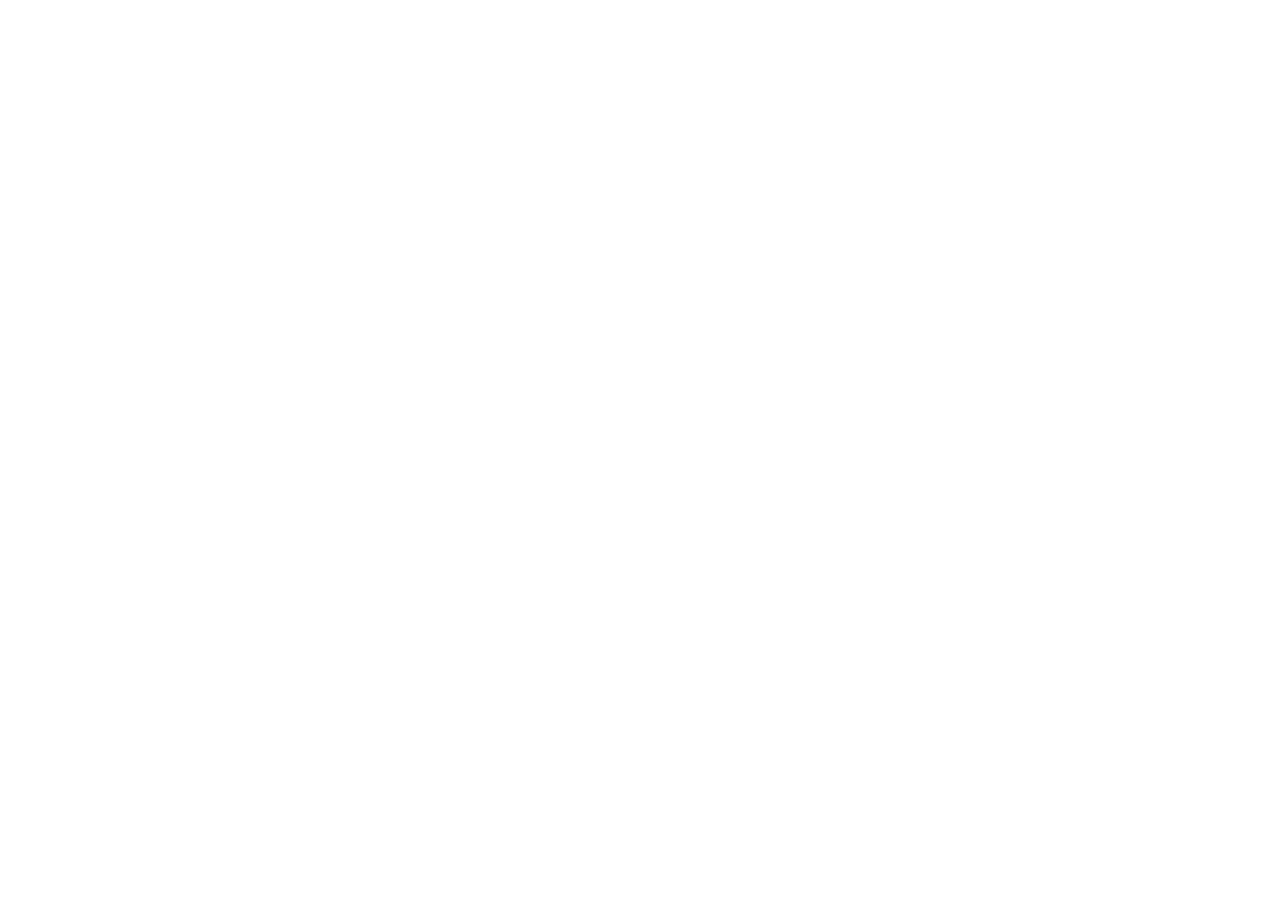
==== index.html @ e1863407 "Add files via upload" ====
<!DOCTYPE html>
<html lang="en">
<head>
    <meta charset="UTF-8">
    <meta http-equiv="X-UA-Compatible" content="IE=edge">
    <meta name="viewport" content="width=device-width, initial-scale=1.0">
    <title>Document</title>
</head>
<body>
    
</body>
</html>
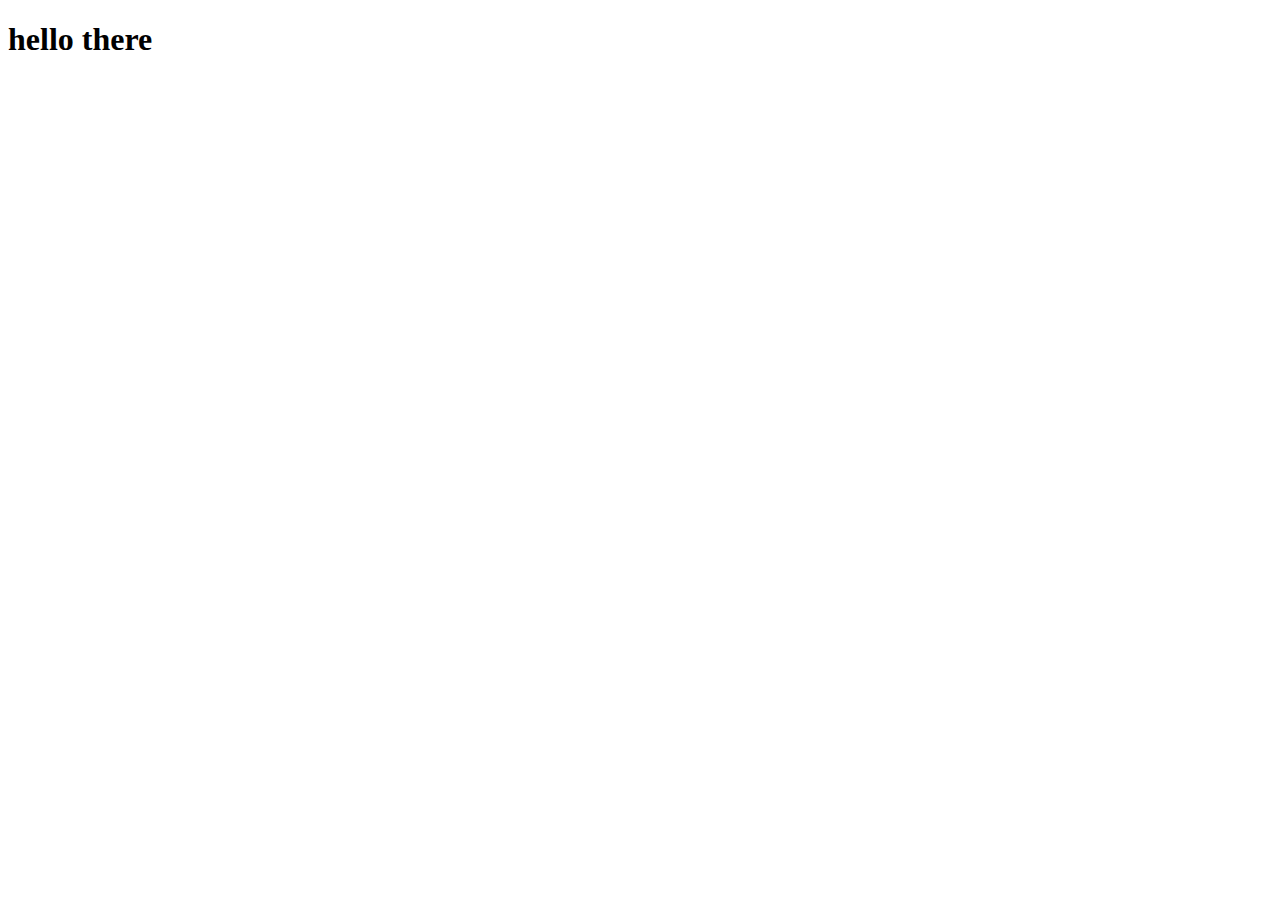
==== commit a44b61fc: "Update index.html" ====
--- a/index.html
+++ b/index.html
@@ -7,6 +7,6 @@
     <title>Document</title>
 </head>
 <body>
-    
+    <h1>hello there</h1>
 </body>
-</html>+</html>
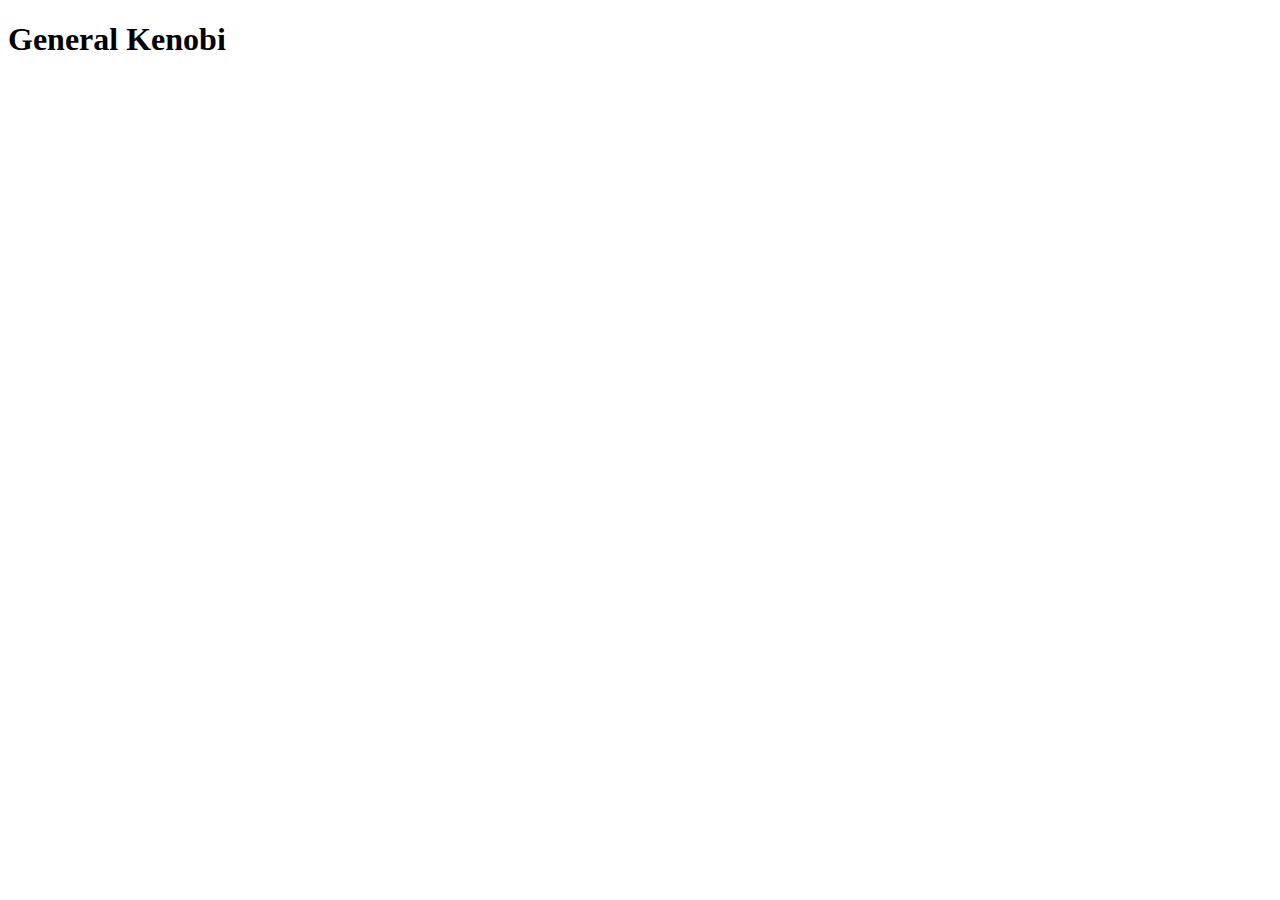
==== commit 236663f0: "Update index.html" ====
--- a/index.html
+++ b/index.html
@@ -7,6 +7,11 @@
     <title>Document</title>
 </head>
 <body>
-    <h1>hello there</h1>
+    <h1>General Kenobi</h1>
+    <script>
+        console.log('Hello there');
+        //comment
+        alert('Hello there');
+    </script>
 </body>
 </html>
